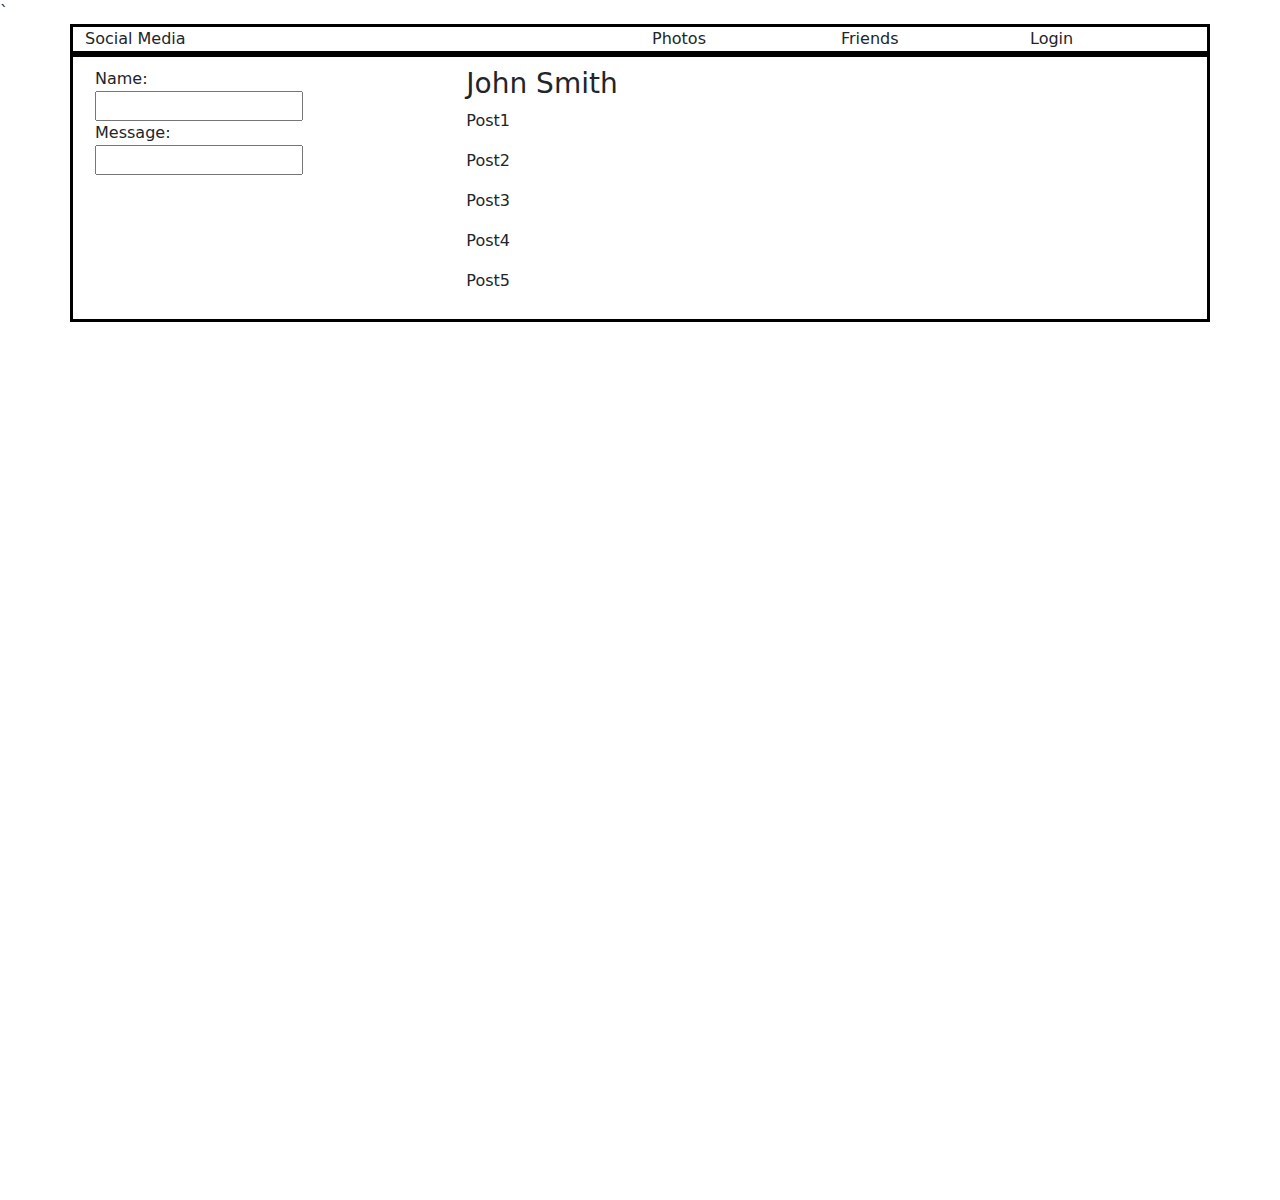
==== webAppDev/week1/task3_and_4/simple.html @ 38f8fdf1 "week 1 task" ====
<!DOCTYPE html>
<html lang="en">

<head>
    <meta charset="UTF-8">
    <meta name="viewport" content="width=device-width, initial-scale=1.0">
    <title>Bootstrap Example</title>
    <link href="https://cdn.jsdelivr.net/npm/bootstrap@5.3.3/dist/css/bootstrap.min.css" rel="stylesheet"
        integrity="sha384-QWTKZyjpPEjISv5WaRU9OFeRpok6YctnYmDr5pNlyT2bRjXh0JMhjY6hW+ALEwIH" crossorigin="anonymous">
    <link rel="stylesheet" href="css/styles.css"/>
</head>`

<body>
    <div class="container">
        <div class="row" id="navbar">
            <div class="col-md-6">
                Social Media
            </div>
            <div class="col-md-2 col-sm-7">
                Photos 
            </div>
            <div class="col-md-2 col-sm-5">
                Friends
            </div>
            <div class="col-md-2 col-sm-5">
                Login
            </div>
        </div>
        <div class="row" id="content">
            <div class="col-md-4">
                <label>Name:</label><br><input type="text"><br>
                <label>Message:</label><br><input type="text">
            </div>
            <div class="col-md-8">
                <h3>John Smith</h3>
                <p>Post1</p>
                <p>Post2</p>
                <p>Post3</p>
                <p>Post4</p>
                <p>Post5</p>
            </div>
        </div>
    </div> <!-- /.container -->
    <script src="https://cdn.jsdelivr.net/npm/bootstrap@5.3.3/dist/js/bootstrap.bundle.min.js"
        integrity="sha384-YvpcrYf0tY3lHB60NNkmXc5s9fDVZLESaAA55NDzOxhy9GkcIdslK1eN7N6jIeHz"
        crossorigin="anonymous"></script>
</body>

</html>
---- webAppDev/week1/task3_and_4/css/styles.css ----
#navbar{
    border-color: black;
    border-style: solid;
}

#content{
    border-color: black;
    border-style: solid;
    padding: 10px;
}

body {
    min-height: 75rem;
}
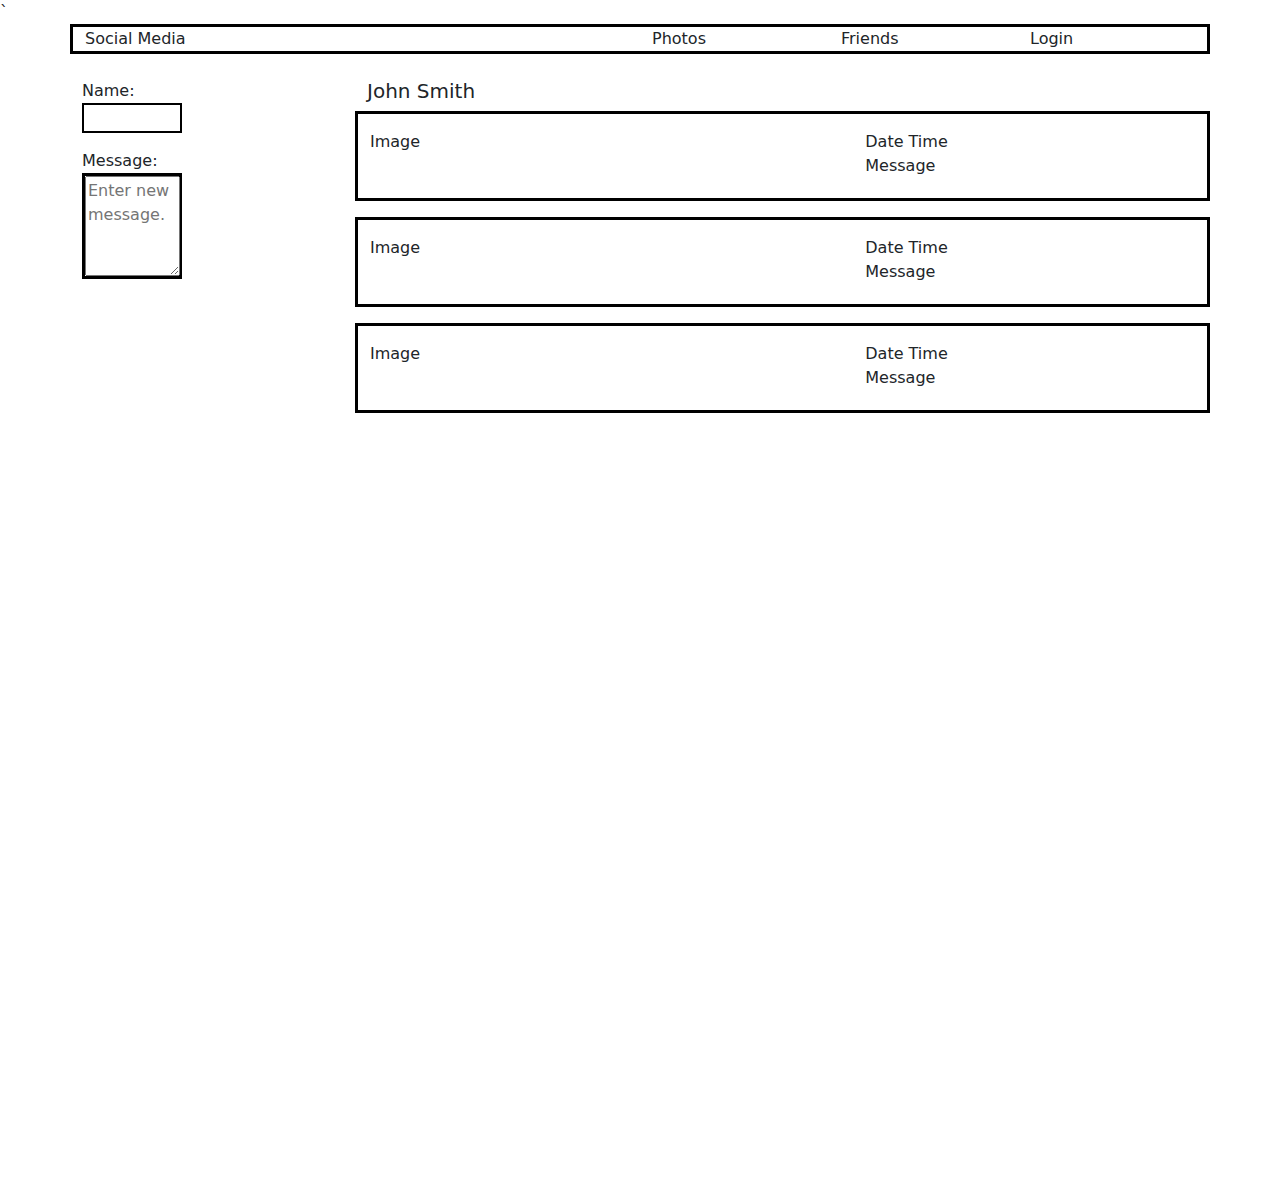
==== commit a22bab56: "final week1 tasks" ====
--- a/webAppDev/week1/task3_and_4/simple.html
+++ b/webAppDev/week1/task3_and_4/simple.html
@@ -27,17 +27,37 @@
             </div>
         </div>
         <div class="row" id="content">
-            <div class="col-md-4">
-                <label>Name:</label><br><input type="text"><br>
-                <label>Message:</label><br><input type="text">
+            <div class="col-md-3">
+                <div class="form_dimensions mb-3">
+                    <label>Name:</label><br><input class="input_dimensions" type="text"><br>
+                </div>
+                <div class="form_dimensions">
+                    <label>Message:</label><br><div class="input_dimensions"><textarea class="input_textarea" placeholder="Enter new message."></textarea></div>
+                </div>
             </div>
-            <div class="col-md-8">
-                <h3>John Smith</h3>
-                <p>Post1</p>
-                <p>Post2</p>
-                <p>Post3</p>
-                <p>Post4</p>
-                <p>Post5</p>
+            <div class="col-md-9">
+                <h5 class="">John Smith</h5>
+                <div class="post_dimensions row mb-3">
+                    <div class="col-md-7 mt-3">Image</div>
+                    <div class="col-md-5 mt-3">
+                        <div>Date Time</div>
+                        <div>Message</div>
+                    </div>
+                </div>
+                <div class="post_dimensions row mb-3">
+                    <div class="col-md-7 mt-3">Image</div>
+                    <div class="col-md-5 mt-3">
+                        <div>Date Time</div>
+                        <div>Message</div>
+                    </div>
+                </div>
+                <div class="post_dimensions row mb-3">
+                    <div class="col-md-7 mt-3">Image</div>
+                    <div class="col-md-5 mt-3">
+                        <div>Date Time</div>
+                        <div>Message</div>
+                    </div>
+                </div>
             </div>
         </div>
     </div> <!-- /.container -->
--- a/webAppDev/week1/task3_and_4/css/styles.css
+++ b/webAppDev/week1/task3_and_4/css/styles.css
@@ -1,14 +1,33 @@
 #navbar{
+    border-color: black;
+    border-style: solid;
+    margin-bottom: 25px;
+}
+
+/* #content{
+    border-color: black;
+    border-style: solid;
+    padding: 10px;
+} */
+
+body {
+    min-height: 75rem;
+}
+
+.input_textarea {
+    height: 100px;
+    width: 95px;
+    margin-bottom: -7px;
+}
+
+.input_dimensions {
+    width: 100px;
     border-color: black;
     border-style: solid;
 }
 
-#content{
+.post_dimensions {
+    height: 90px;
     border-color: black;
     border-style: solid;
-    padding: 10px;
-}
-
-body {
-    min-height: 75rem;
 }